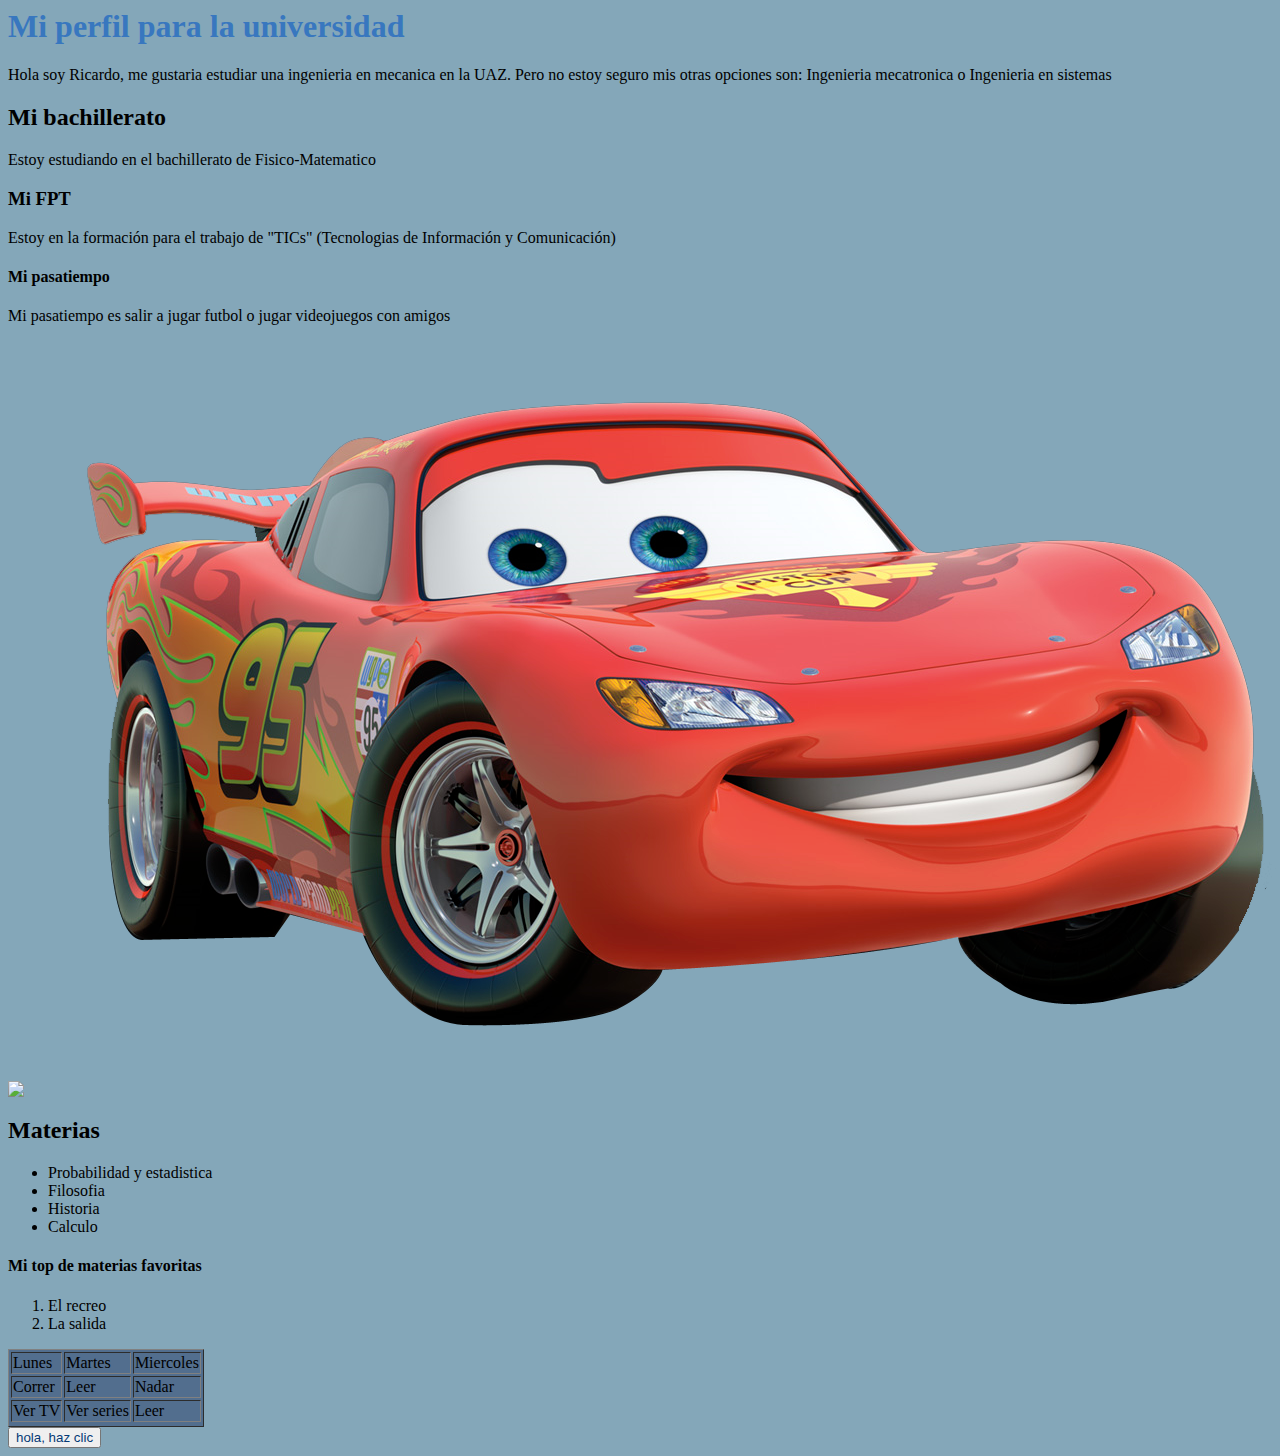
==== HTML/index.html @ 28f307ab "se agrego un boton a mi perfil" ====
<HTML>
 <HEAD>
  <TITLE> Mi primera pagina </TITLE>
 </HEAD>
 <BODY style="background:#84A7B9">
   <h1 style=color:#3877BF>  Mi perfil para la universidad</h1>
   <p> Hola soy Ricardo, me gustaria estudiar una ingenieria en mecanica en la UAZ.
       Pero no estoy seguro mis otras opciones son:
       Ingenieria mecatronica o 
       Ingenieria en sistemas

   <h2> Mi bachillerato </h2>
   <p> Estoy estudiando en el bachillerato de Fisico-Matematico

   <h3> Mi FPT</h3>
   <p> Estoy en la formación para el trabajo de "TICs" (Tecnologias de Información y Comunicación)

   <h4> Mi pasatiempo </h4>
   <p> Mi pasatiempo es salir a jugar futbol o jugar videojuegos con amigos
  
   <img src="../IMAGES/pngwing.com.png">
   <img src="https://img.freepik.com/vector-premium/perro-feliz-dibujos-animados_29190-4218.jpg?w=740">
   <h2> Materias </h2>
   <ul> 
      <li> Probabilidad y estadistica</li>
      <li> Filosofia</li>
      <li> Historia</li>
      <li> Calculo</li>
   </ul>
  
   <h4> Mi top de materias favoritas </h4>
   <ol>
       <li> El recreo </li>
       <li> La salida </li>
   </ol>

   <table border=1 style="background:#526E8E"> 
   <td> Lunes </th>
   <td> Martes </th>
   <td> Miercoles </th>
   <tr>
      <td> Correr </td>
      <td> Leer </td>
      <td> Nadar </td>
   </tr> 
   <tr>
      <td> Ver TV </td>
      <td> Ver series </td>
      <td> Leer </td>
   </tr>
   <tr>
   </table>
   
   <button style=color:#053A76> hola, haz clic </button>
 </BODY>
</HTML>
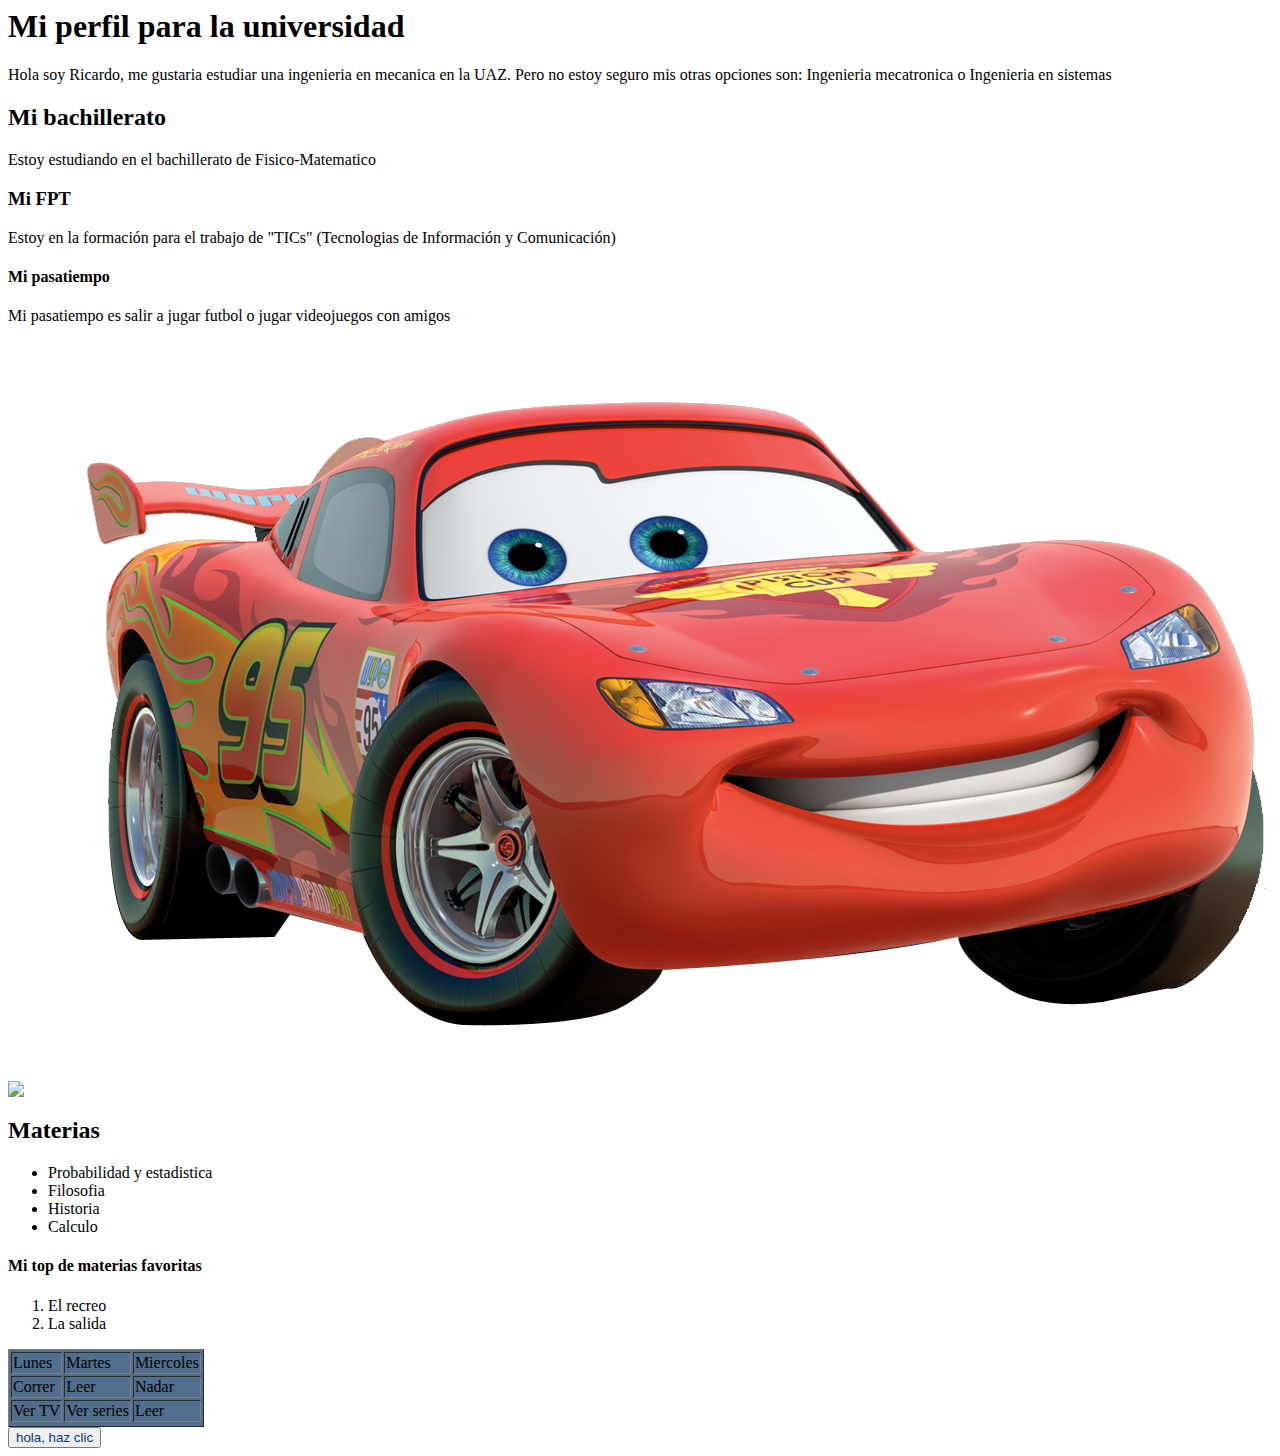
==== commit 7ff7ab54: "Se agrego CSS" ====
--- a/HTML/index.html
+++ b/HTML/index.html
@@ -1,10 +1,11 @@
 <HTML>
  <HEAD>
+  <link rel="stylesheet" type="text/CSS" href="../CSS/style.CSS">
   <TITLE> Mi primera pagina </TITLE>
  </HEAD>
- <BODY style="background:#84A7B9">
-   <h1 style=color:#3877BF>  Mi perfil para la universidad</h1>
-   <p> Hola soy Ricardo, me gustaria estudiar una ingenieria en mecanica en la UAZ.
+ <BODY>
+   <h1>  Mi perfil para la universidad </h1>
+   <p class="parrafito"> Hola soy Ricardo, me gustaria estudiar una ingenieria en mecanica en la UAZ.
        Pero no estoy seguro mis otras opciones son:
        Ingenieria mecatronica o 
        Ingenieria en sistemas
@@ -18,8 +19,9 @@
    <h4> Mi pasatiempo </h4>
    <p> Mi pasatiempo es salir a jugar futbol o jugar videojuegos con amigos
   
-   <img src="../IMAGES/pngwing.com.png">
+   <img class="img-cars" src="../IMAGES/pngwing.com.png">
    <img src="https://img.freepik.com/vector-premium/perro-feliz-dibujos-animados_29190-4218.jpg?w=740">
+   
    <h2> Materias </h2>
    <ul> 
       <li> Probabilidad y estadistica</li>
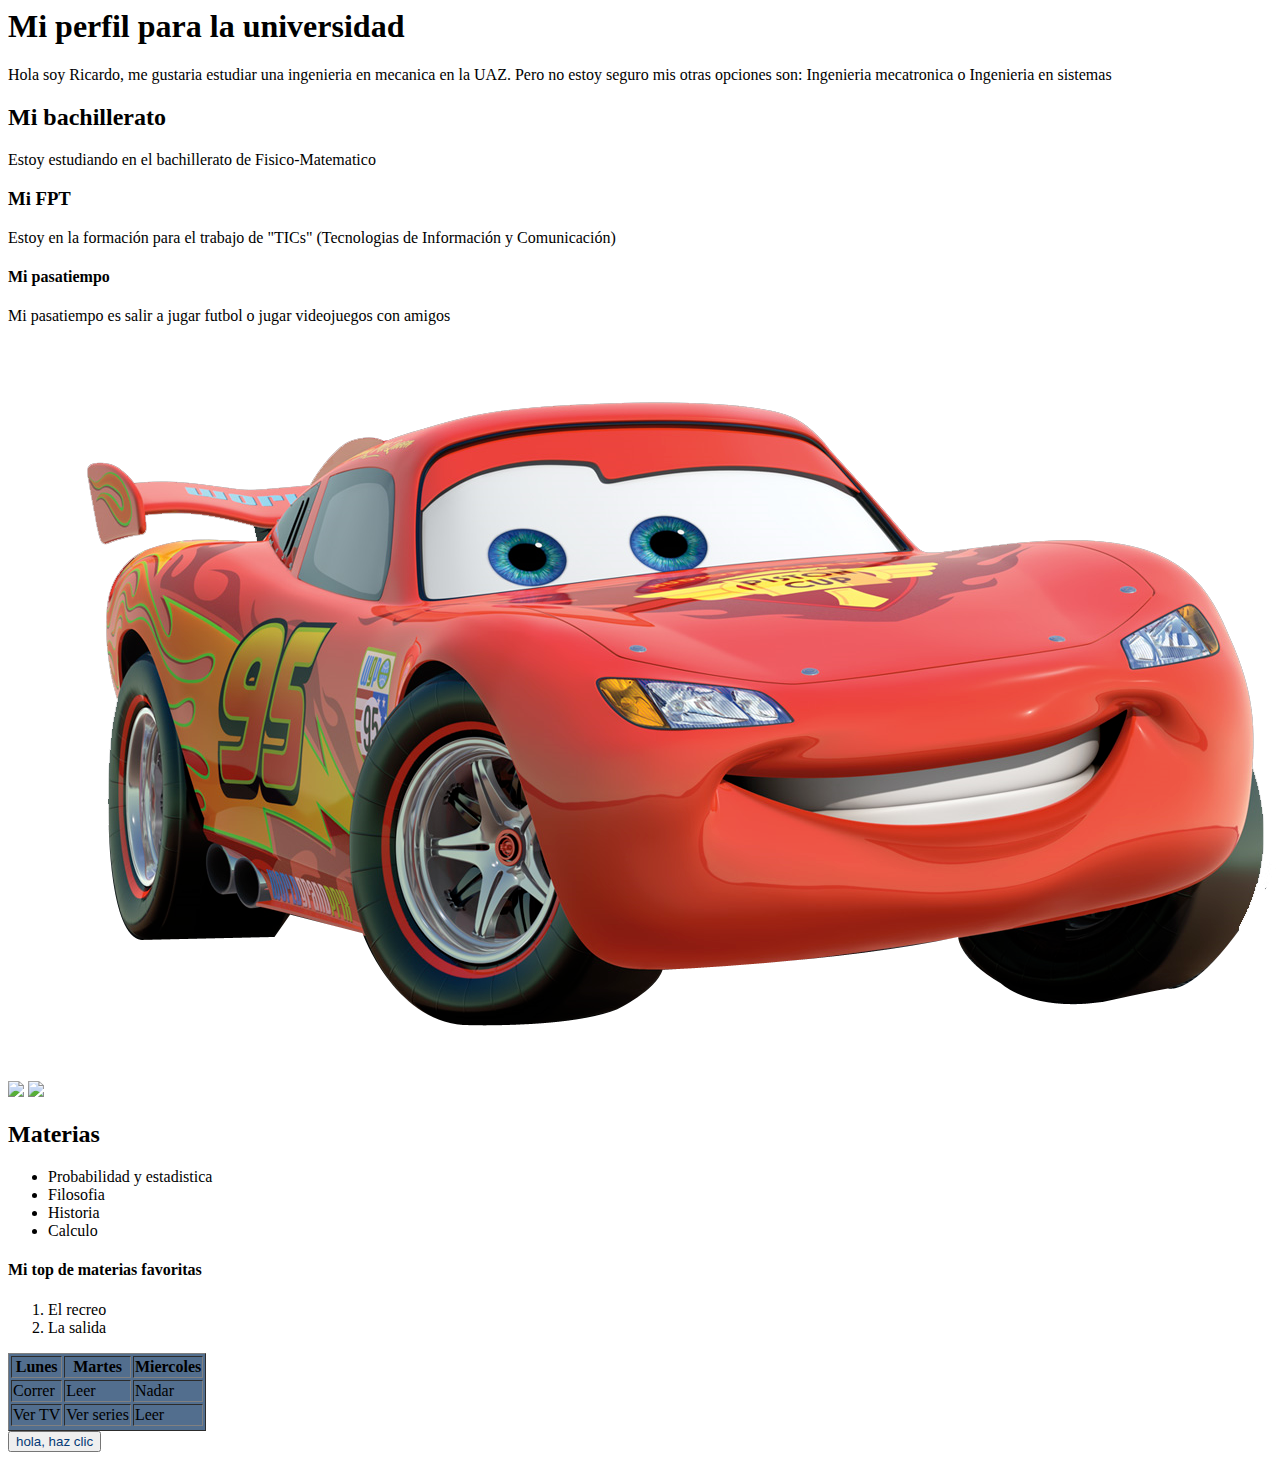
==== commit 49e2cc9f: "se modifico la tabla y se la imagen" ====
--- a/HTML/index.html
+++ b/HTML/index.html
@@ -21,7 +21,7 @@
   
    <img class="img-cars" src="../IMAGES/pngwing.com.png">
    <img src="https://img.freepik.com/vector-premium/perro-feliz-dibujos-animados_29190-4218.jpg?w=740">
-   
+   <img class="img-pat" src="../IMAGES/Pat.jpg">
    <h2> Materias </h2>
    <ul> 
       <li> Probabilidad y estadistica</li>
@@ -37,9 +37,9 @@
    </ol>
 
    <table border=1 style="background:#526E8E"> 
-   <td> Lunes </th>
-   <td> Martes </th>
-   <td> Miercoles </th>
+   <th = class="dias"> Lunes </th>
+   <th = class="dias"> Martes </th>
+   <th = class="dias"> Miercoles </th>
    <tr>
       <td> Correr </td>
       <td> Leer </td>
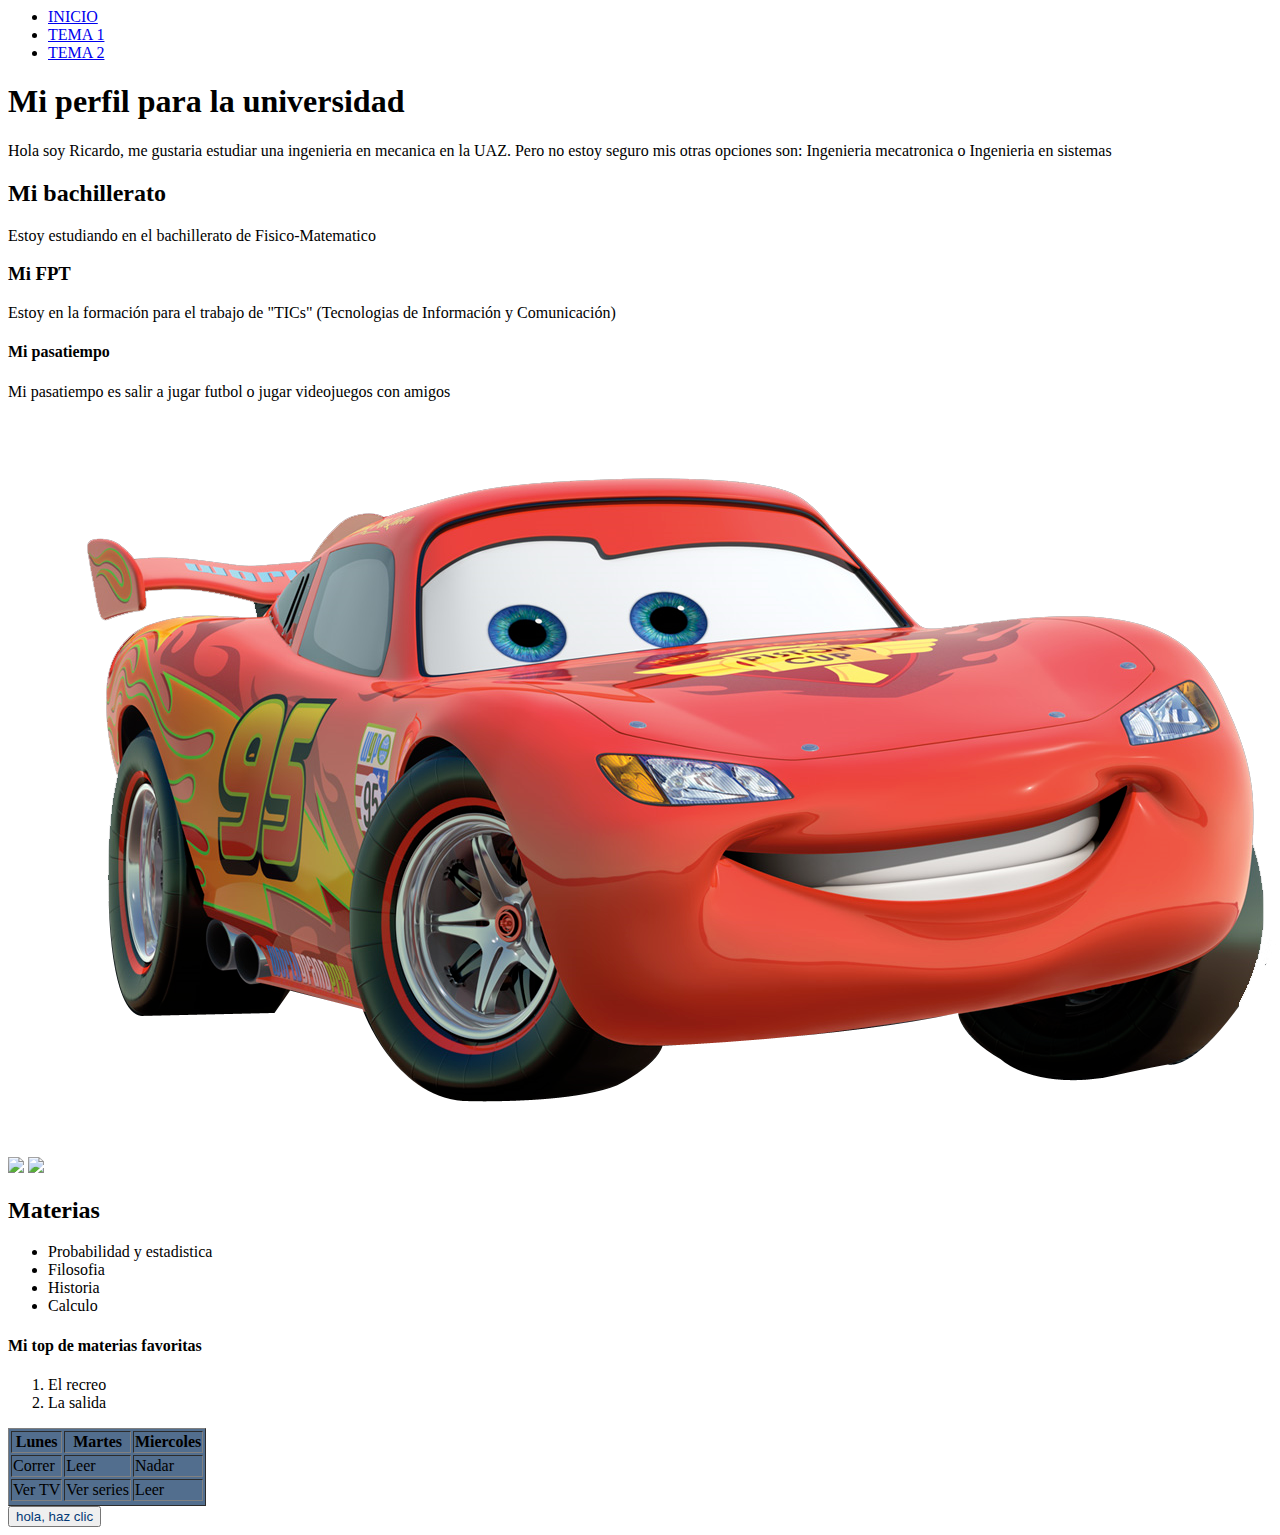
==== commit fc458a68: "se agrego un menu a mi perfil" ====
--- a/HTML/index.html
+++ b/HTML/index.html
@@ -1,9 +1,26 @@
 <HTML>
  <HEAD>
   <link rel="stylesheet" type="text/CSS" href="../CSS/style.CSS">
+  
+  <script type="text/javascript"src="../JAVASCRIPT/functions.js"></script>
   <TITLE> Mi primera pagina </TITLE>
  </HEAD>
- <BODY>
+ <BODY style="backgroud:pink">
+     <header>
+        <nav> 
+             <ul>
+                 <li>
+                     <a href="index.html">INICIO </a>
+                 </li>
+                 <li>
+                     <a href="tema 1.html"> TEMA 1 </a>
+                 </Li>
+                  <li>
+                     <a href="tema 2.html"> TEMA 2 </a>
+                 </Li>
+             </ul>
+        </nav>
+     </header>
    <h1>  Mi perfil para la universidad </h1>
    <p class="parrafito"> Hola soy Ricardo, me gustaria estudiar una ingenieria en mecanica en la UAZ.
        Pero no estoy seguro mis otras opciones son:
@@ -22,7 +39,7 @@
    <img class="img-cars" src="../IMAGES/pngwing.com.png">
    <img src="https://img.freepik.com/vector-premium/perro-feliz-dibujos-animados_29190-4218.jpg?w=740">
    <img class="img-pat" src="../IMAGES/Pat.jpg">
-   <h2> Materias </h2>
+   <h2 id="palabrita"> Materias </h2>
    <ul> 
       <li> Probabilidad y estadistica</li>
       <li> Filosofia</li>
@@ -30,7 +47,7 @@
       <li> Calculo</li>
    </ul>
   
-   <h4> Mi top de materias favoritas </h4>
+   <h4 id="palabra"> Mi top de materias favoritas </h4>
    <ol>
        <li> El recreo </li>
        <li> La salida </li>
@@ -53,6 +70,6 @@
    <tr>
    </table>
    
-   <button style=color:#053A76> hola, haz clic </button>
+   <button style=color:#053A76 onclick="changeColor()"> hola, haz clic </button>
  </BODY>
 </HTML>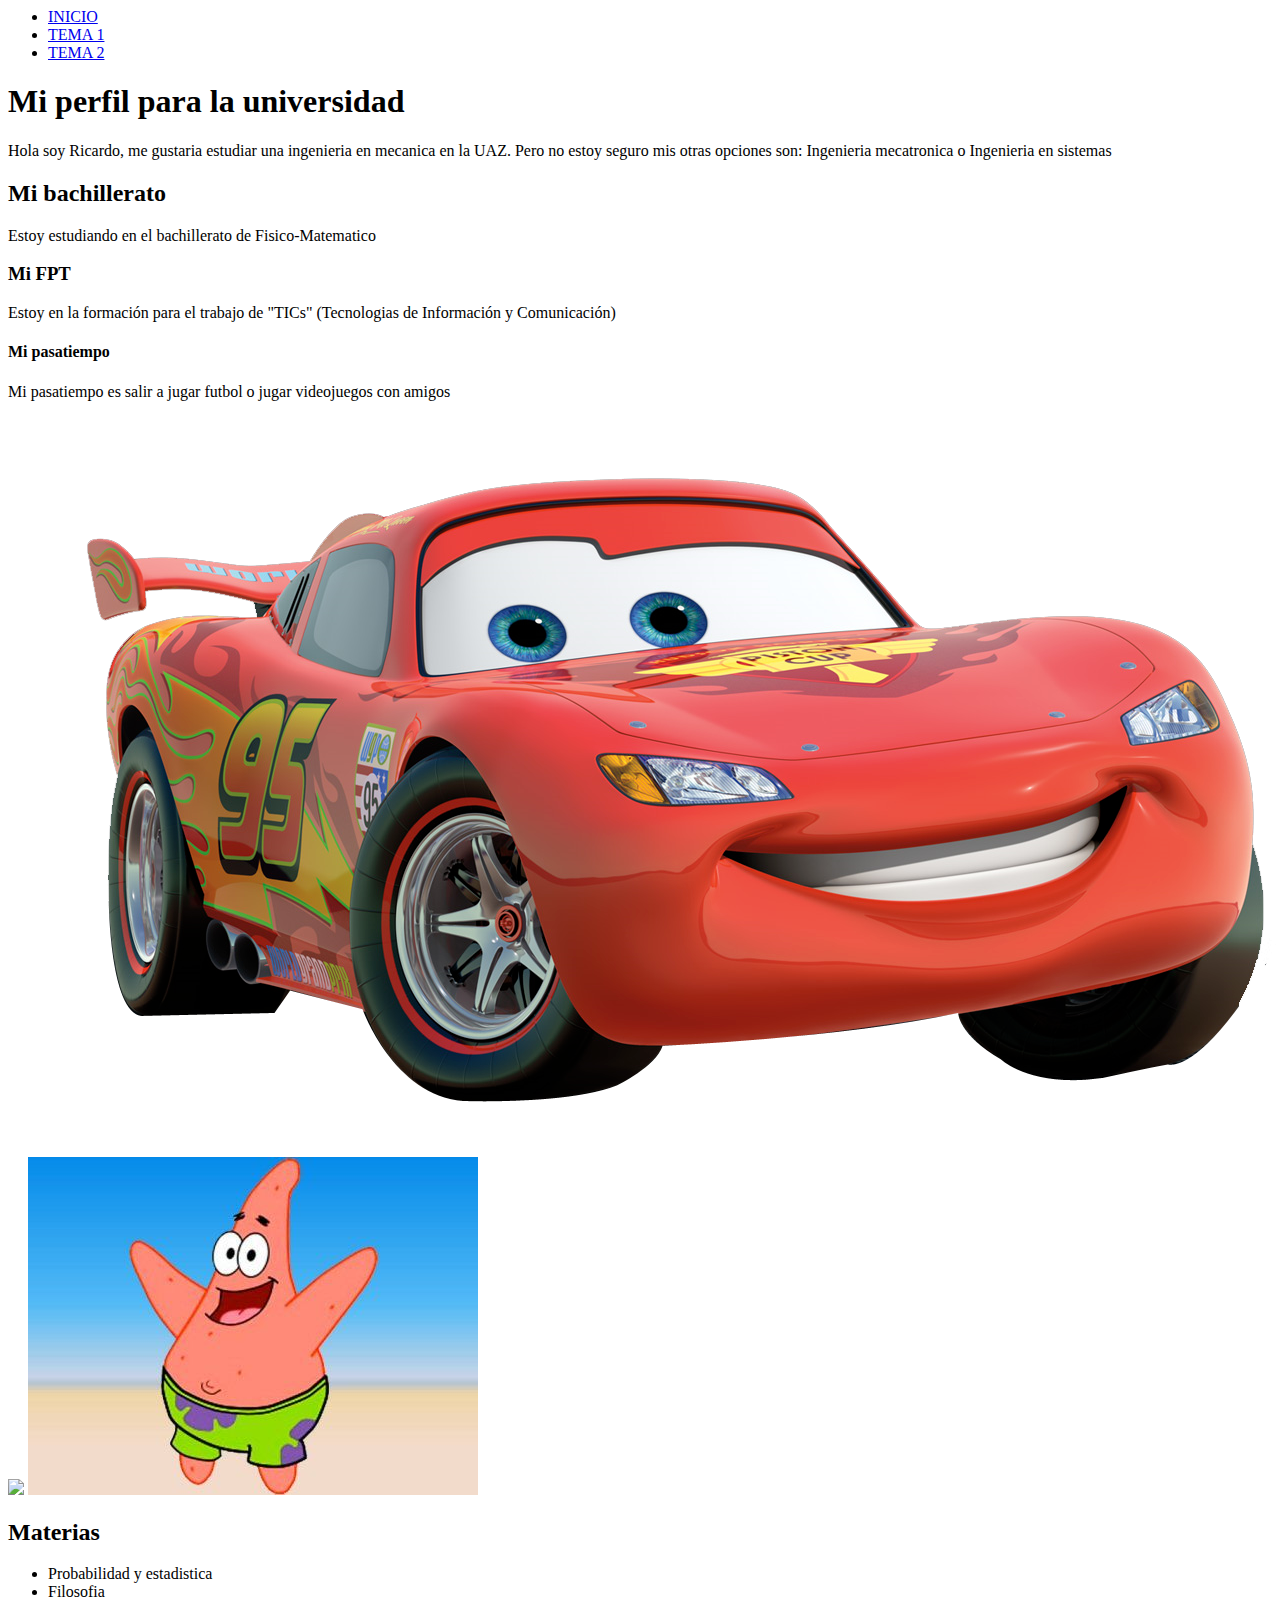
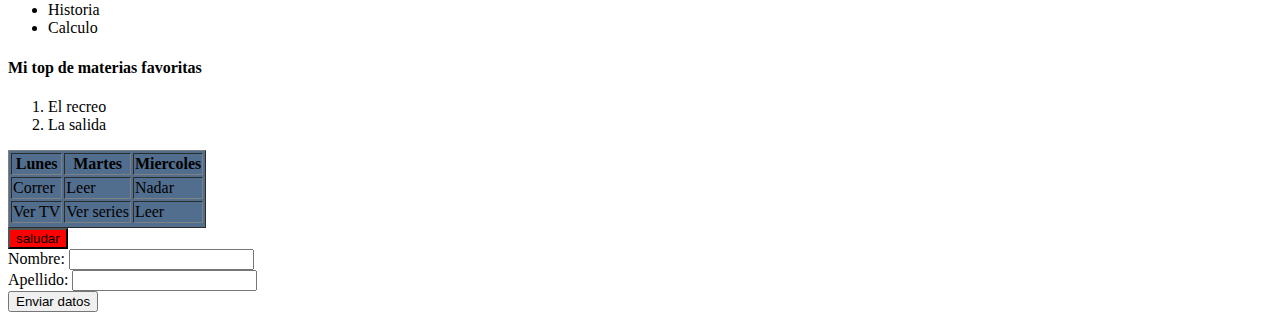
==== commit ab27330c: "Se agrego un nuevo funcionamiento al boton y un formulario" ====
--- a/HTML/index.html
+++ b/HTML/index.html
@@ -70,6 +70,15 @@
    <tr>
    </table>
    
-   <button style=color:#053A76 onclick="changeColor()"> hola, haz clic </button>
+   <button style="background:red" onclick="enviarMsg()"> saludar </button>
+<form action="#">
+   <label for="name"> Nombre:</label>
+   <input type="text" id="nombre">
+   <br> 
+   <label for="lastN"> Apellido: </label>
+   <input type="text" id="apellido">
+   <br>
+   <input type="submit" value="Enviar datos">
+</form>
  </BODY>
 </HTML>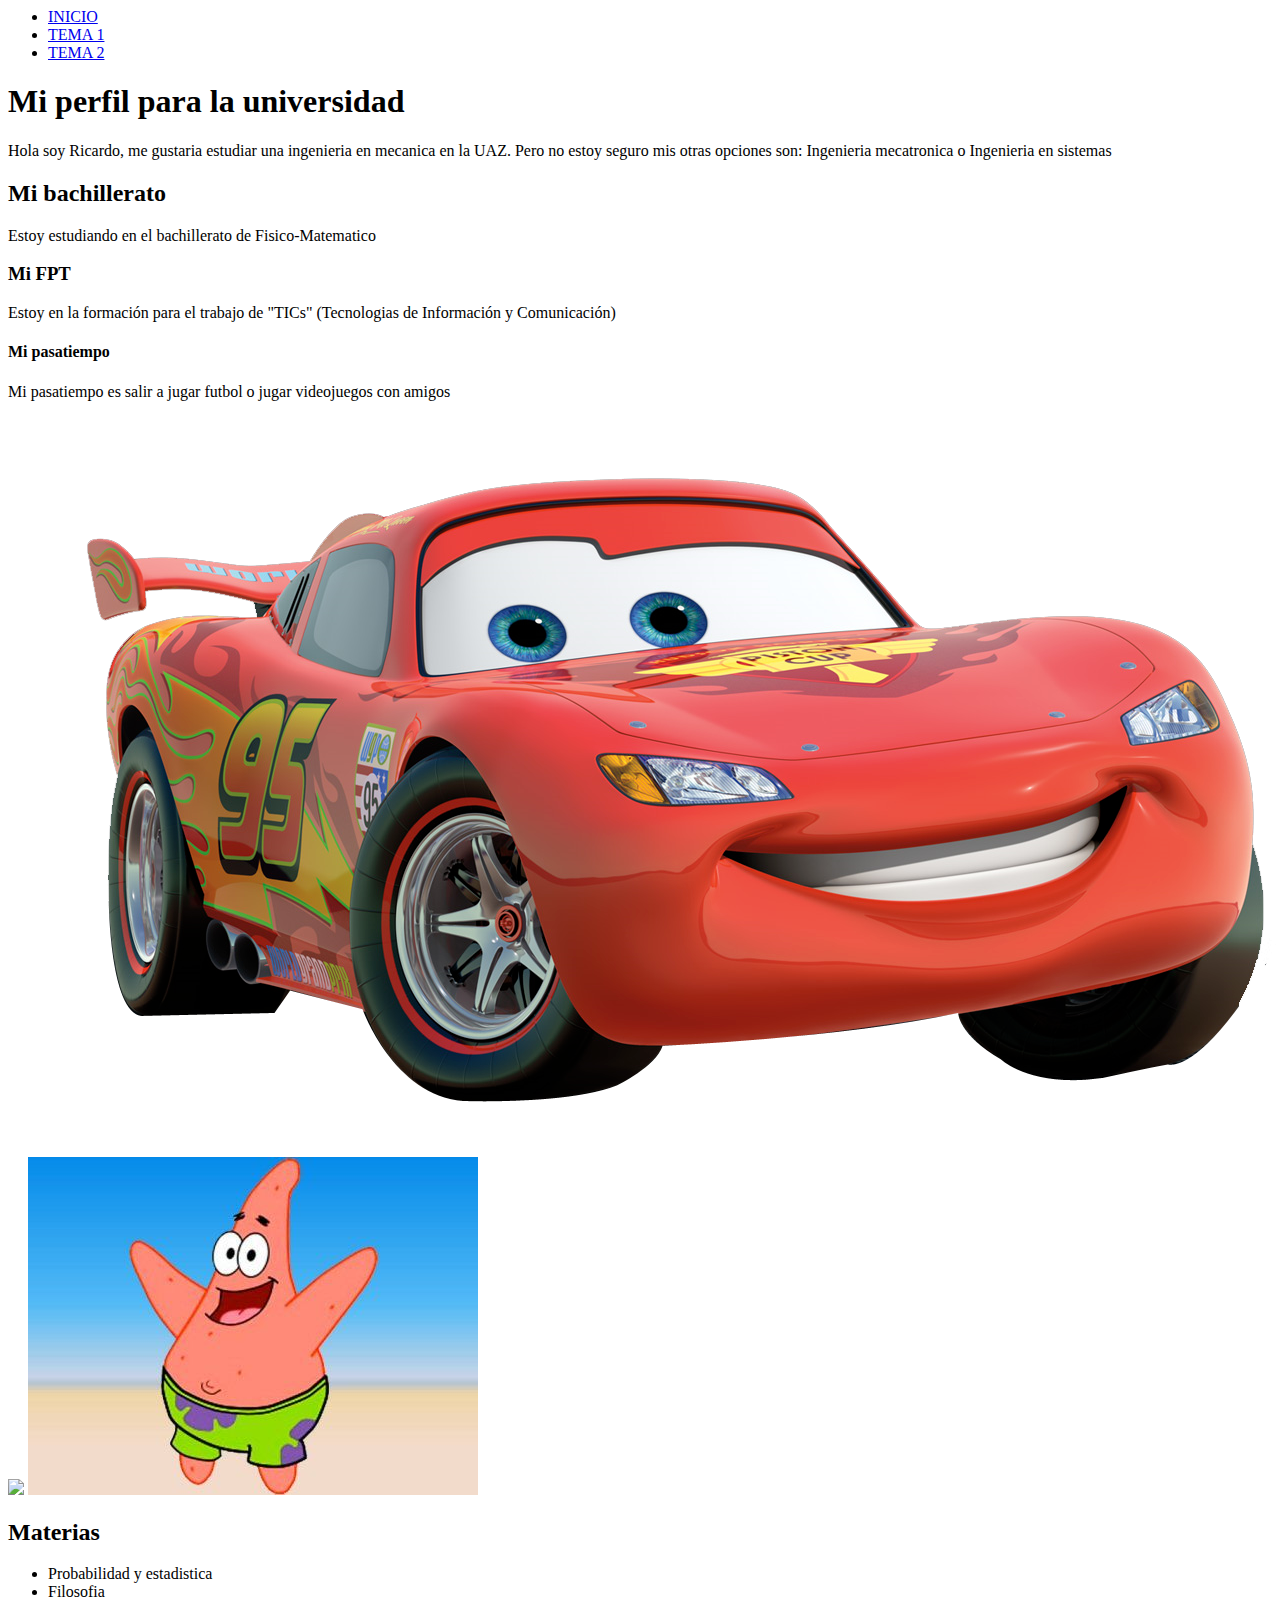
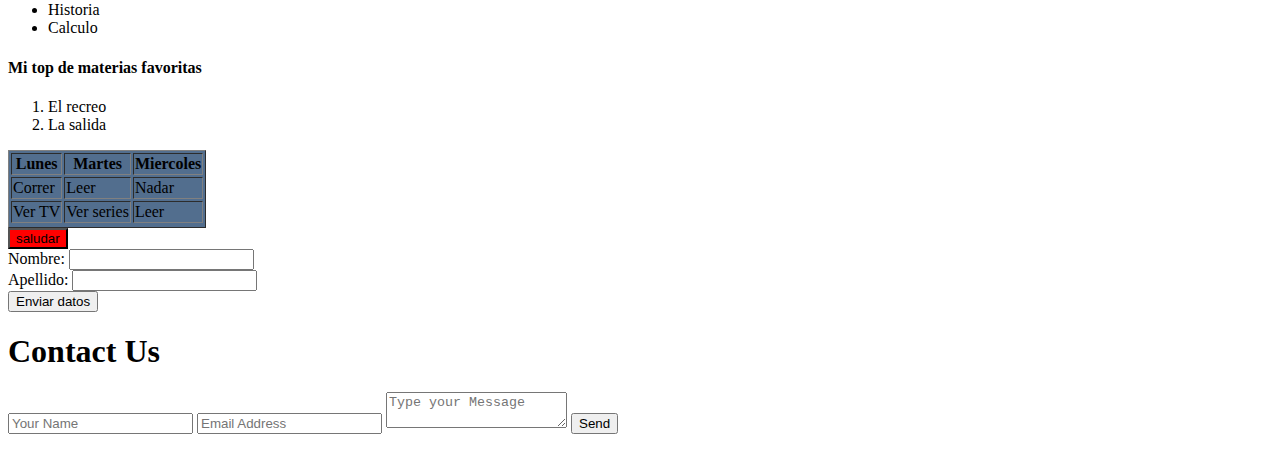
==== commit 817ee074: "Se agrego diferente estilo a la tabla" ====
--- a/HTML/index.html
+++ b/HTML/index.html
@@ -71,6 +71,7 @@
    </table>
    
    <button style="background:red" onclick="enviarMsg()"> saludar </button>
+   <div class="form-style-6">
 <form action="#">
    <label for="name"> Nombre:</label>
    <input type="text" id="nombre">
@@ -80,5 +81,17 @@
    <br>
    <input type="submit" value="Enviar datos">
 </form>
+</div>
+
+<div class="form-style-6">
+<h1>Contact Us</h1>
+<form>
+<input type="text" name="field1" placeholder="Your Name" />
+<input type="email" name="field2" placeholder="Email Address" />
+<textarea name="field3" placeholder="Type your Message"></textarea>
+<input type="submit" value="Send" />
+</form>
+</div>
+
  </BODY>
 </HTML>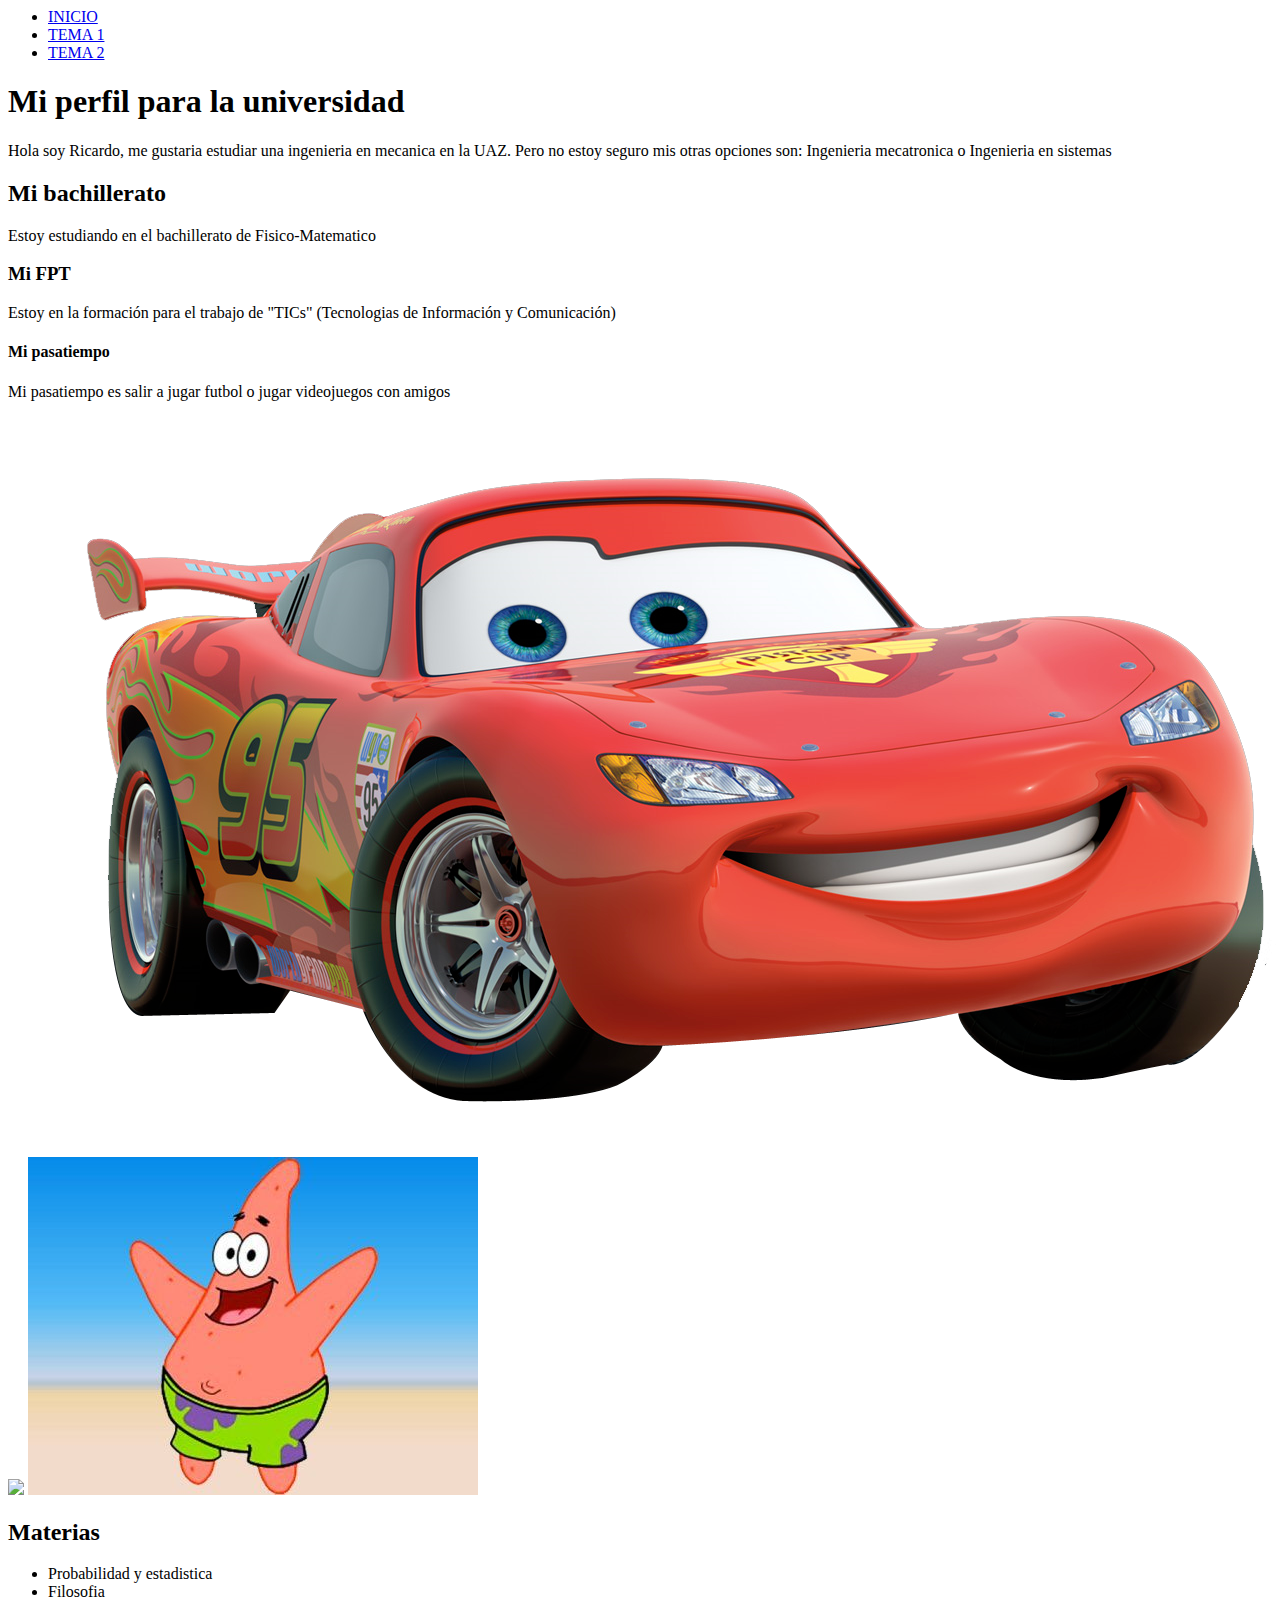
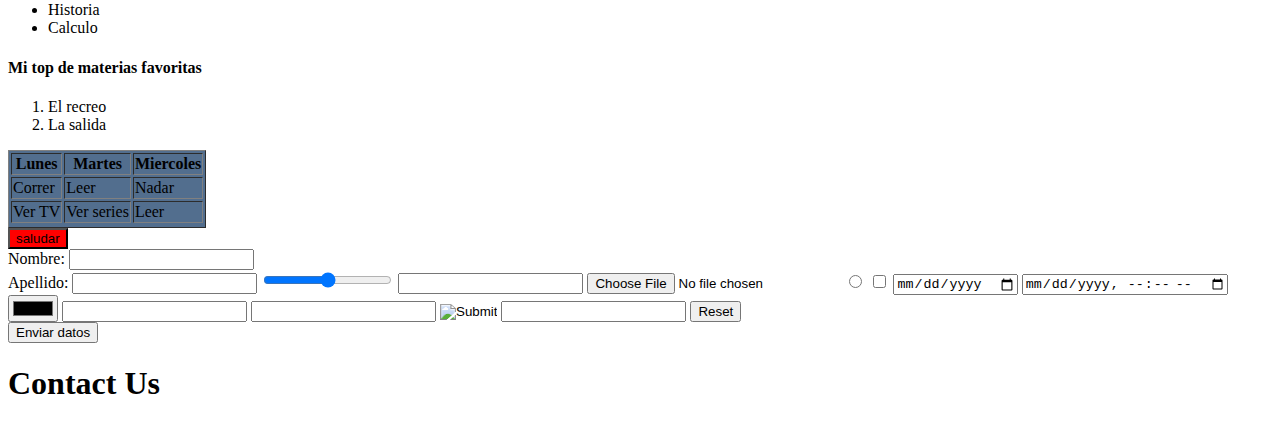
==== commit 76f8841a: "se agregaron diferentes tipos de etiquetas en mi paguina principal" ====
--- a/HTML/index.html
+++ b/HTML/index.html
@@ -78,6 +78,19 @@
    <br> 
    <label for="lastN"> Apellido: </label>
    <input type="text" id="apellido">
+   <input type="range">
+   <input type="search">
+   <input type="file">
+   <input type="radio">
+   <input type="checkbox">
+   <input type="date">
+   <input type="datetime-local">
+   <input type="color">
+   <input type="email">
+   <input type="password">
+   <input type="image">
+   <input type="number">
+   <input type="reset">
    <br>
    <input type="submit" value="Enviar datos">
 </form>
@@ -86,10 +99,7 @@
 <div class="form-style-6">
 <h1>Contact Us</h1>
 <form>
-<input type="text" name="field1" placeholder="Your Name" />
-<input type="email" name="field2" placeholder="Email Address" />
-<textarea name="field3" placeholder="Type your Message"></textarea>
-<input type="submit" value="Send" />
+
 </form>
 </div>
 
